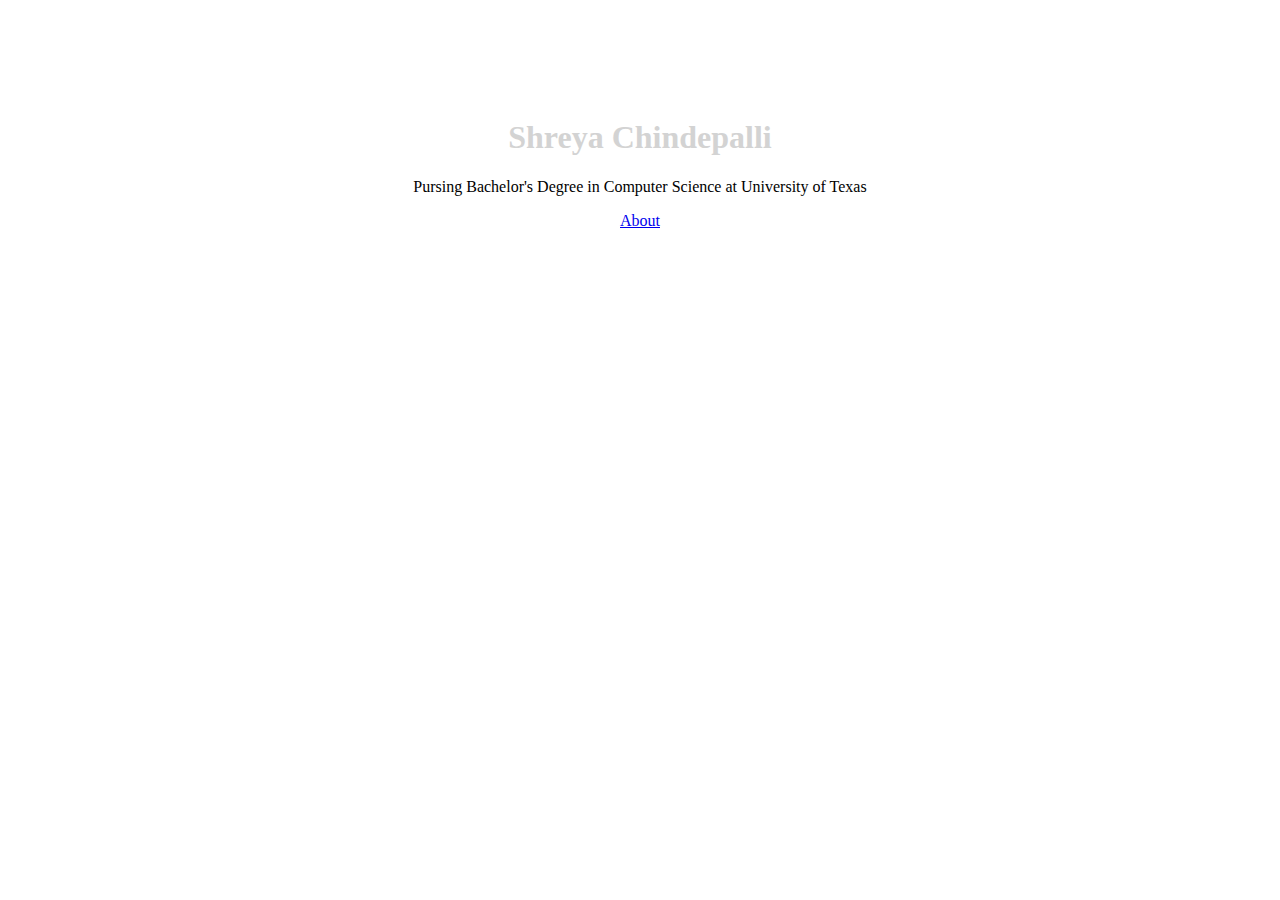
==== index.html @ bd74f4e6 "commit 16" ====
<!DOCTYPE html>
<html>
<head>
<style>
body {
background-image: url("Capture.png");
background-size: 100%;
background-repeat: no-repeat;
}
</style>
</head>
<body>
<br><br><br><br><br>
<h1 style="color:LightGray"><center>Shreya Chindepalli</center></h1>
<p><center>Pursing Bachelor's Degree in Computer Science at University of Texas<center></p>
<a href="about.html">About</a>
</body>
</html>
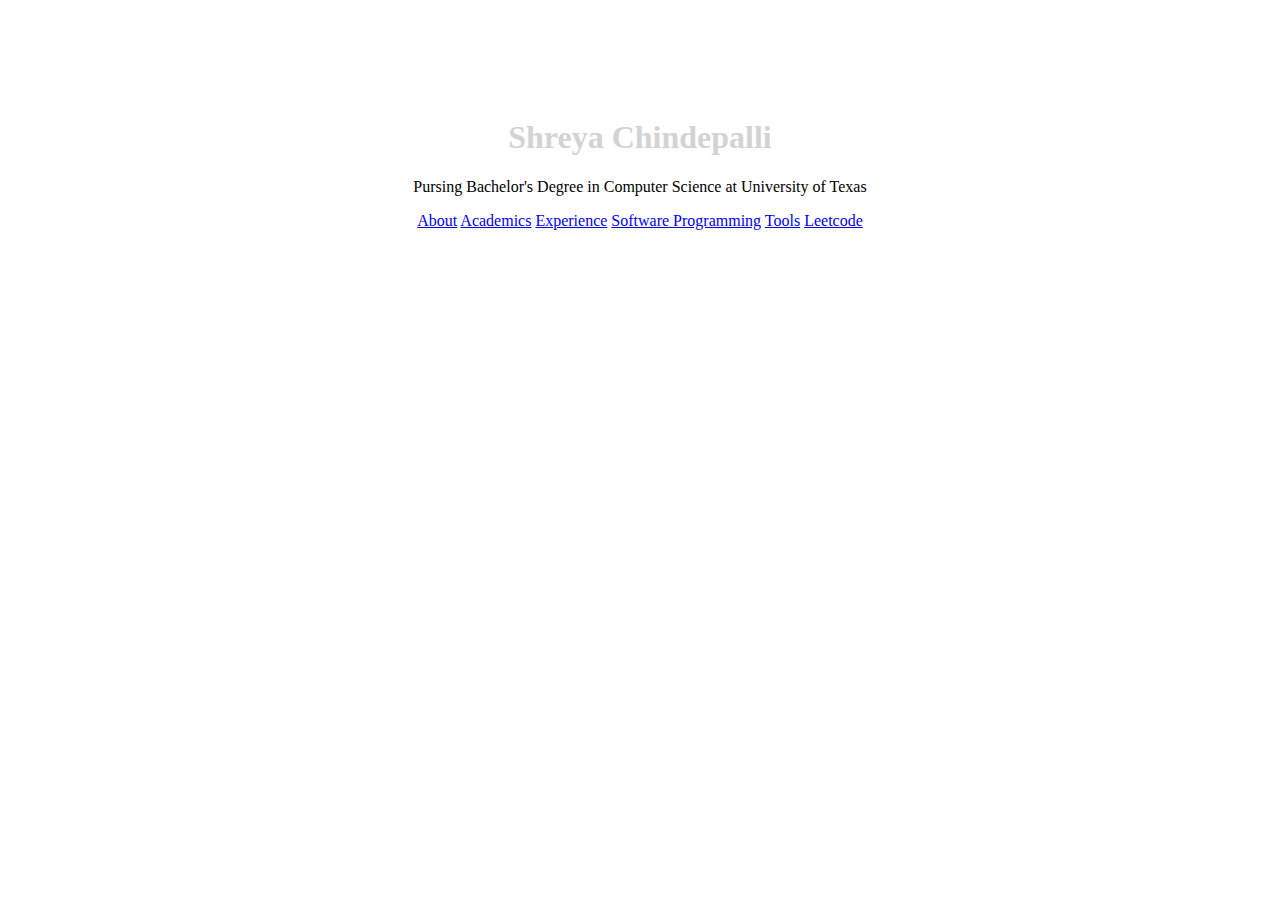
==== commit d158d8eb: "commit 18" ====
--- a/index.html
+++ b/index.html
@@ -11,8 +11,13 @@
 </head>
 <body>
 <br><br><br><br><br>
-<h1 style="color:LightGray"><center>Shreya Chindepalli</center></h1>
-<p><center>Pursing Bachelor's Degree in Computer Science at University of Texas<center></p>
+<h1 style="color:LightGray;"><center>Shreya Chindepalli</center></h1>
+<p style="color:LightGray;"><center>Pursing Bachelor's Degree in Computer Science at University of Texas<center></p>
 <a href="about.html">About</a>
+<a href="academics.html">Academics</a>
+<a href="experience.html">Experience</a>
+<a href="softwareprogramming.html">Software Programming</a>
+<a href="tools.html">Tools</a>
+<a href="leetcode.html">Leetcode</a>
 </body>
 </html>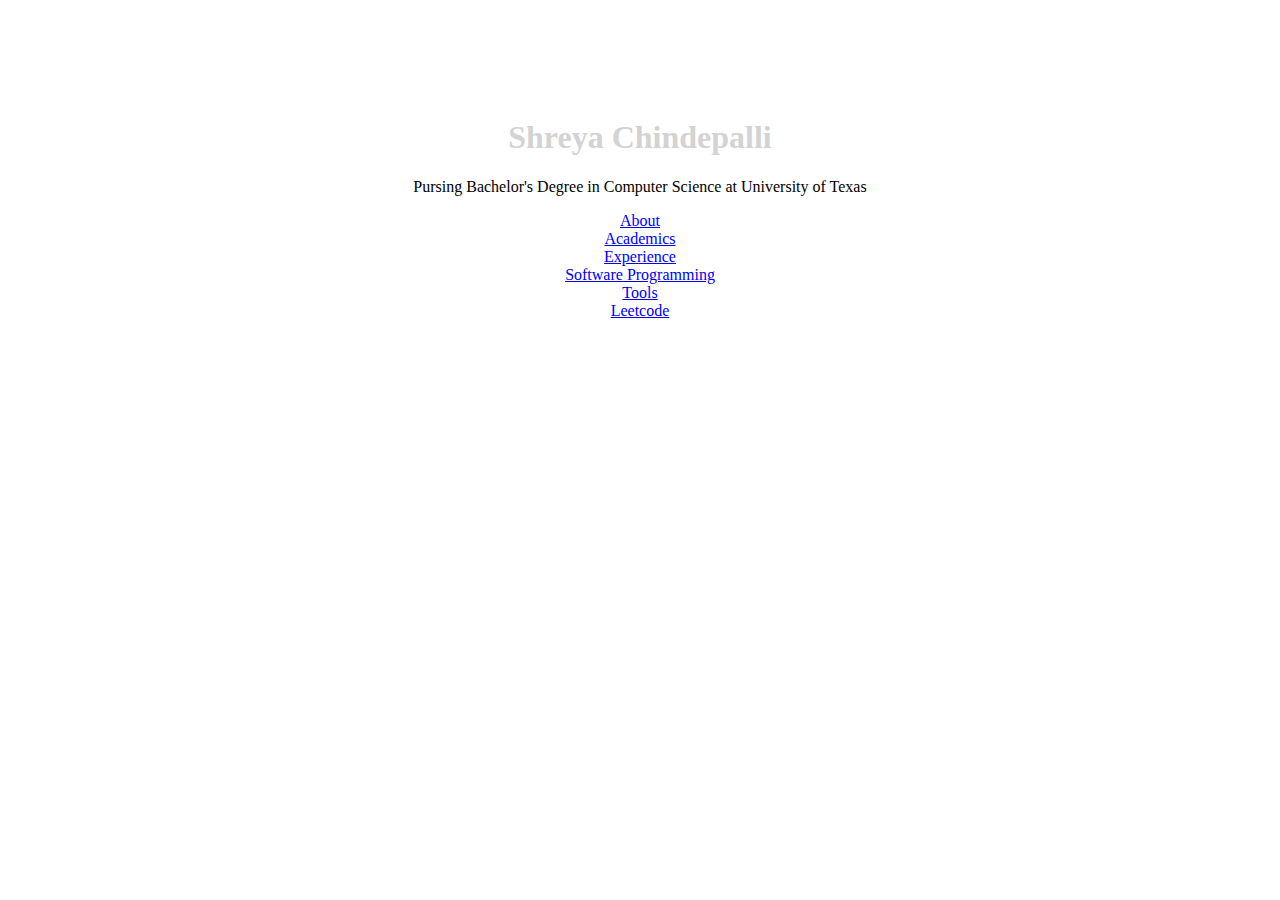
==== commit b2a54763: "commit 18" ====
--- a/index.html
+++ b/index.html
@@ -14,10 +14,10 @@
 <h1 style="color:LightGray;"><center>Shreya Chindepalli</center></h1>
 <p style="color:LightGray;"><center>Pursing Bachelor's Degree in Computer Science at University of Texas<center></p>
 <a href="about.html">About</a>
-<a href="academics.html">Academics</a>
-<a href="experience.html">Experience</a>
-<a href="softwareprogramming.html">Software Programming</a>
-<a href="tools.html">Tools</a>
-<a href="leetcode.html">Leetcode</a>
+<br><a href="academics.html">Academics</a>
+<br><a href="experience.html">Experience</a>
+<br><a href="softwareprogramming.html">Software Programming</a>
+<br><a href="tools.html">Tools</a>
+<br><a href="leetcode.html">Leetcode</a>
 </body>
 </html>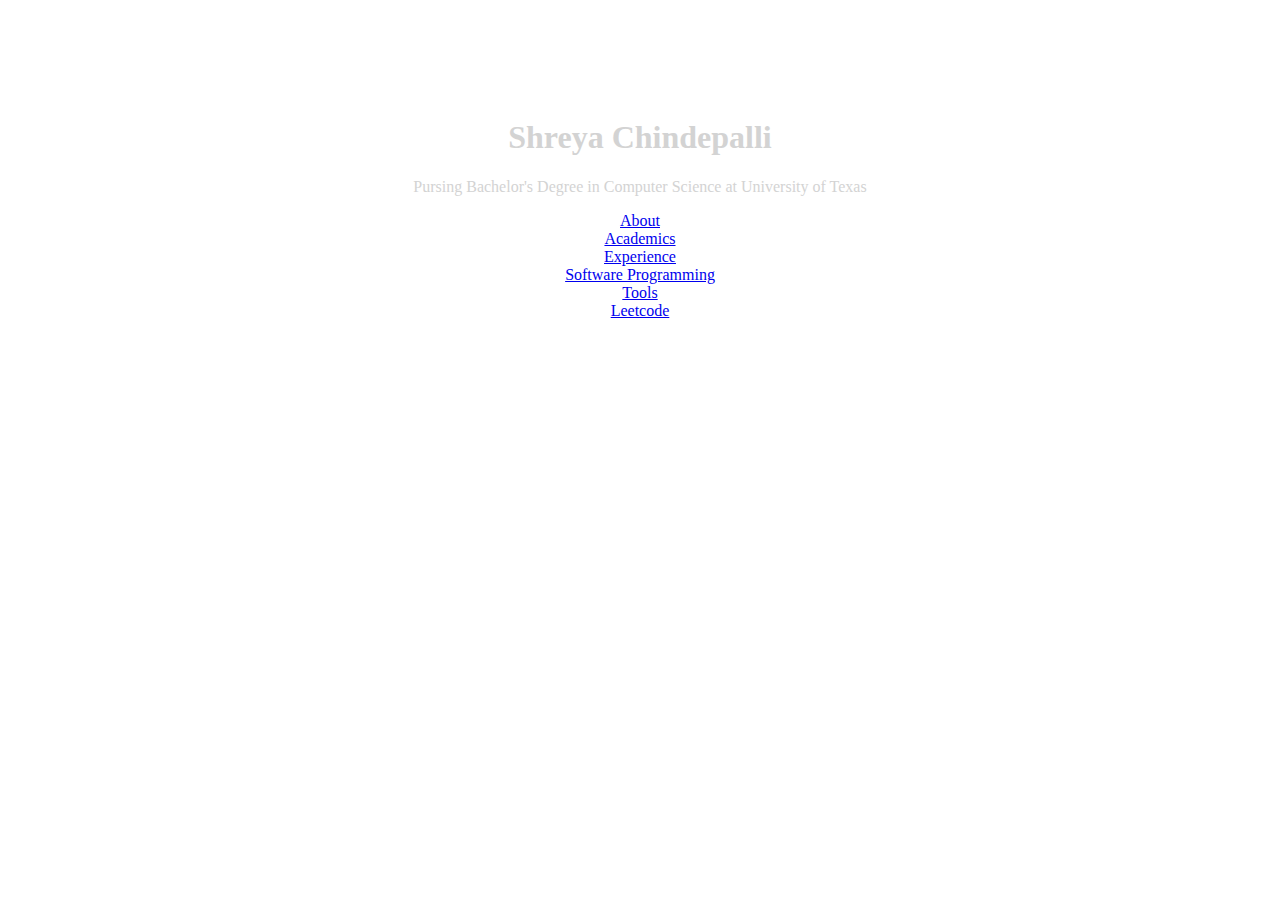
==== commit 95b20680: "commit 19" ====
--- a/index.html
+++ b/index.html
@@ -12,12 +12,14 @@
 <body>
 <br><br><br><br><br>
 <h1 style="color:LightGray;"><center>Shreya Chindepalli</center></h1>
-<p style="color:LightGray;"><center>Pursing Bachelor's Degree in Computer Science at University of Texas<center></p>
+<div style="color:LightGray;"><p><center>Pursing Bachelor's Degree in Computer Science at University of Texas</center></p></div>
+<center>
 <a href="about.html">About</a>
 <br><a href="academics.html">Academics</a>
 <br><a href="experience.html">Experience</a>
 <br><a href="softwareprogramming.html">Software Programming</a>
 <br><a href="tools.html">Tools</a>
 <br><a href="leetcode.html">Leetcode</a>
+</center>
 </body>
 </html>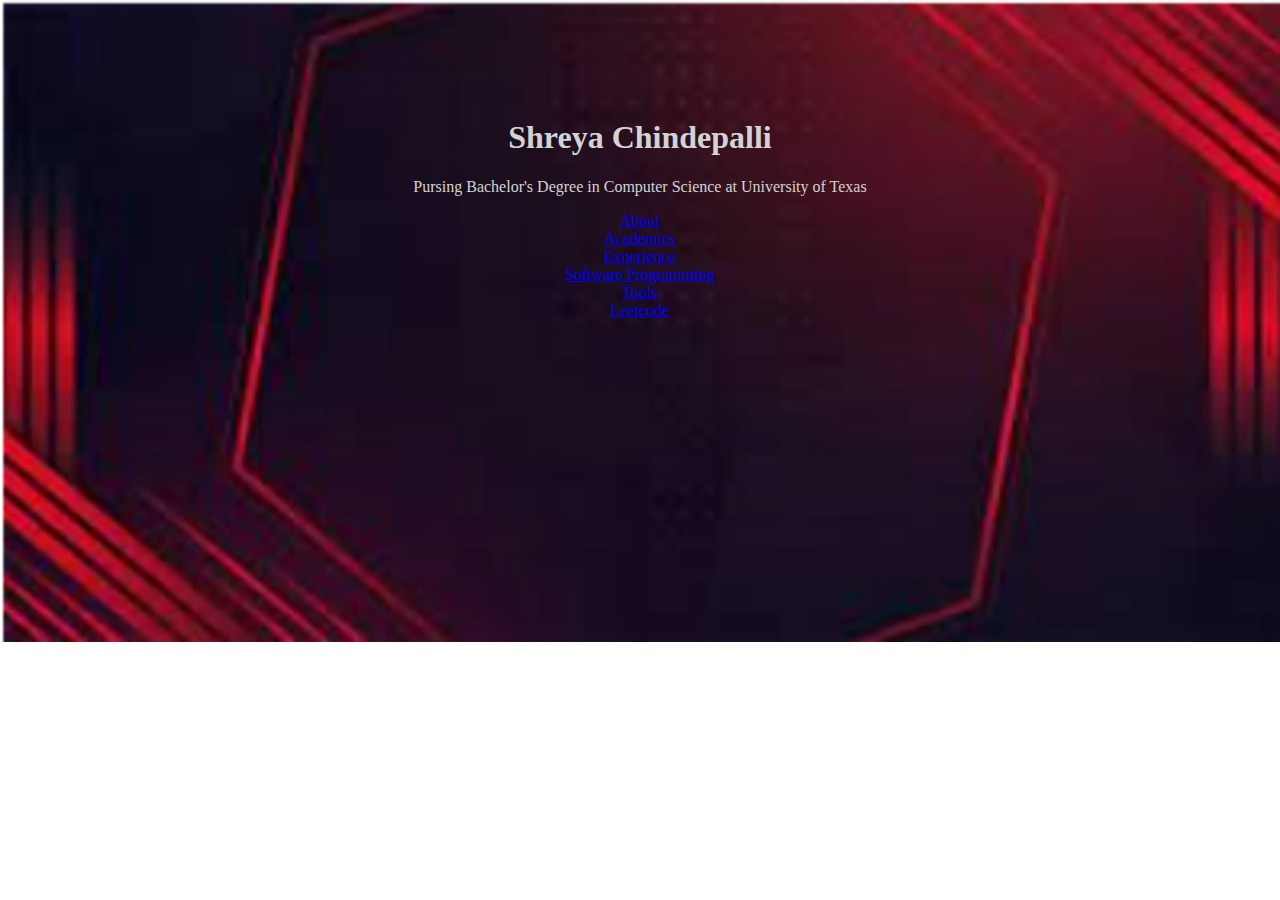
==== commit 034a39d1: "commit" ====
--- a/index.html
+++ b/index.html
@@ -3,7 +3,7 @@
 <head>
 <style>
 body {
-background-image: url("Capture.png");
+background-image: url("https://shreyachindepalli.github.io/Capture.PNG");
 background-size: 100%;
 background-repeat: no-repeat;
 }
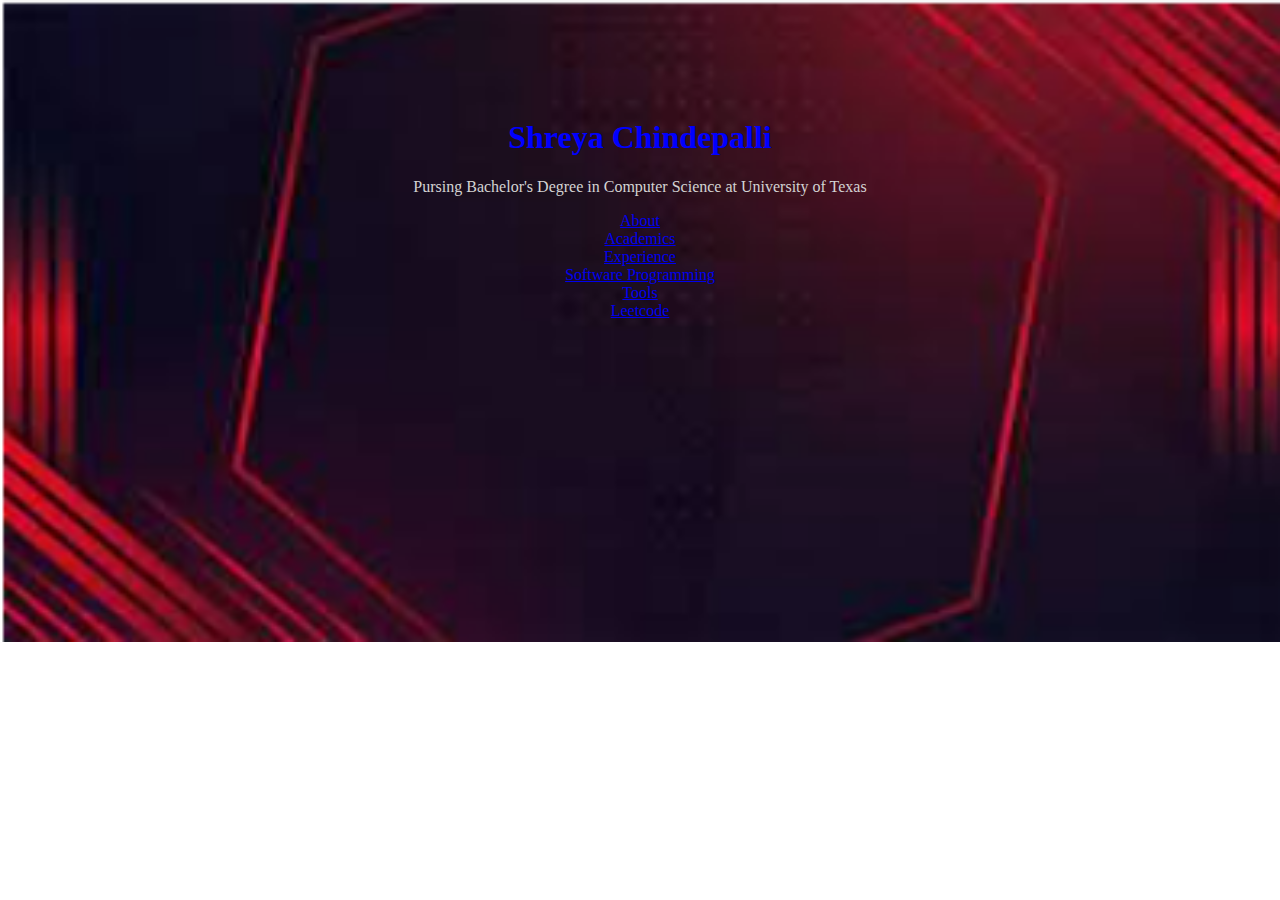
==== commit 8669ccf8: "commit" ====
--- a/index.html
+++ b/index.html
@@ -1,6 +1,7 @@
 <!DOCTYPE html>
 <html>
 <head>
+	<link rel="stylesheet" href="style1.css">
 <style>
 body {
 background-image: url("https://shreyachindepalli.github.io/Capture.PNG");
@@ -11,7 +12,7 @@
 </head>
 <body>
 <br><br><br><br><br>
-<h1 style="color:LightGray;"><center>Shreya Chindepalli</center></h1>
+<h1><center>Shreya Chindepalli</center></h1>
 <div style="color:LightGray;"><p><center>Pursing Bachelor's Degree in Computer Science at University of Texas</center></p></div>
 <center>
 <a href="about.html">About</a>
--- a/style1.css
+++ b/style1.css
@@ -0,0 +1,3 @@
+h1 {
+	color: Blue;
+}